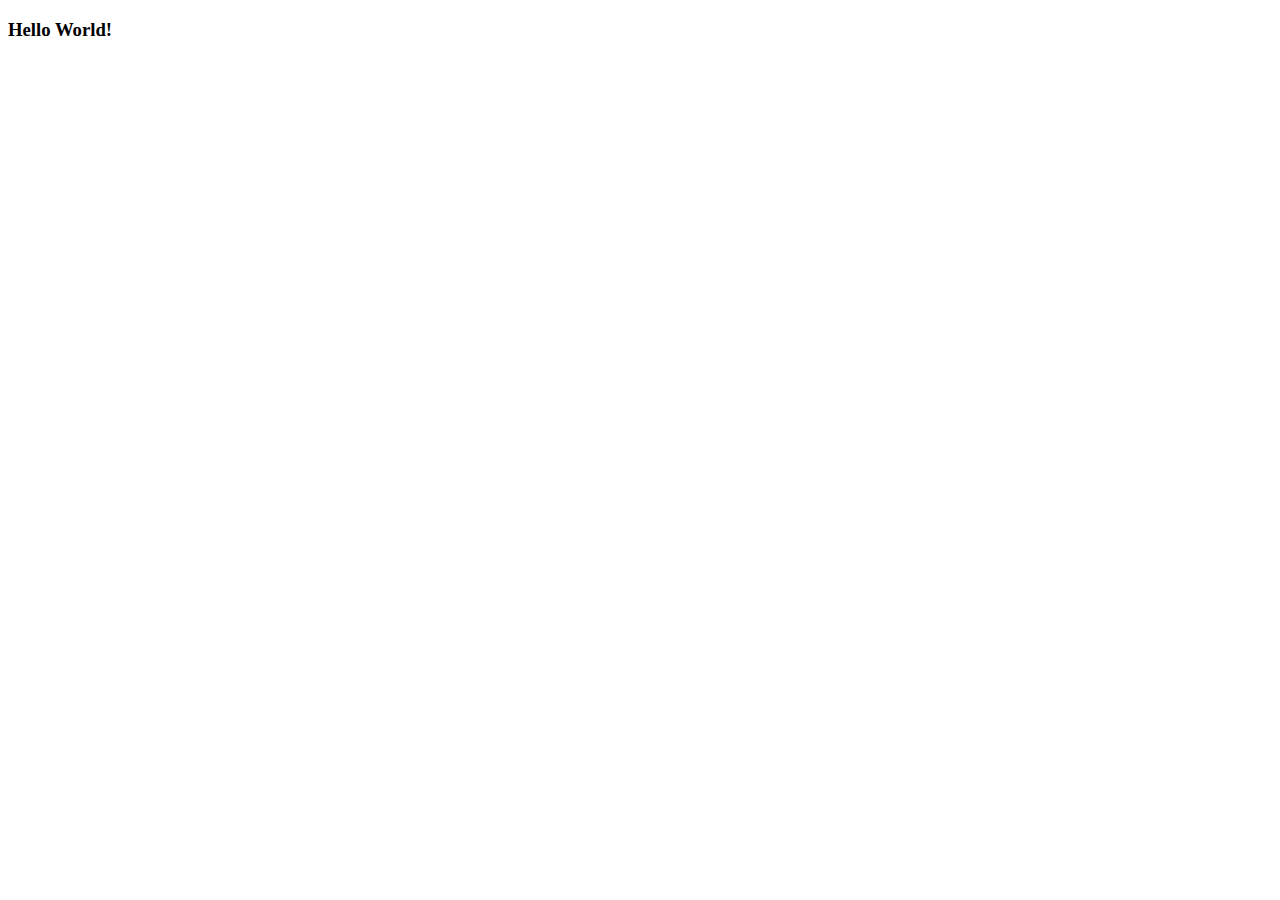
==== index.html @ 50d18085 "first message -j" ====
<!DOCTYPE html>
<html lang="en">
   <head>
      <meta charset="UTF-8" />
      <meta http-equiv="X-UA-Compatible" content="IE=edge" />
      <meta name="viewport" content="width=device-width, initial-scale=1.0" />
      <title>Microverse 2 challenge</title>
   </head>
   <body>
      <h3>Hello World!</h3>
   </body>
</html>
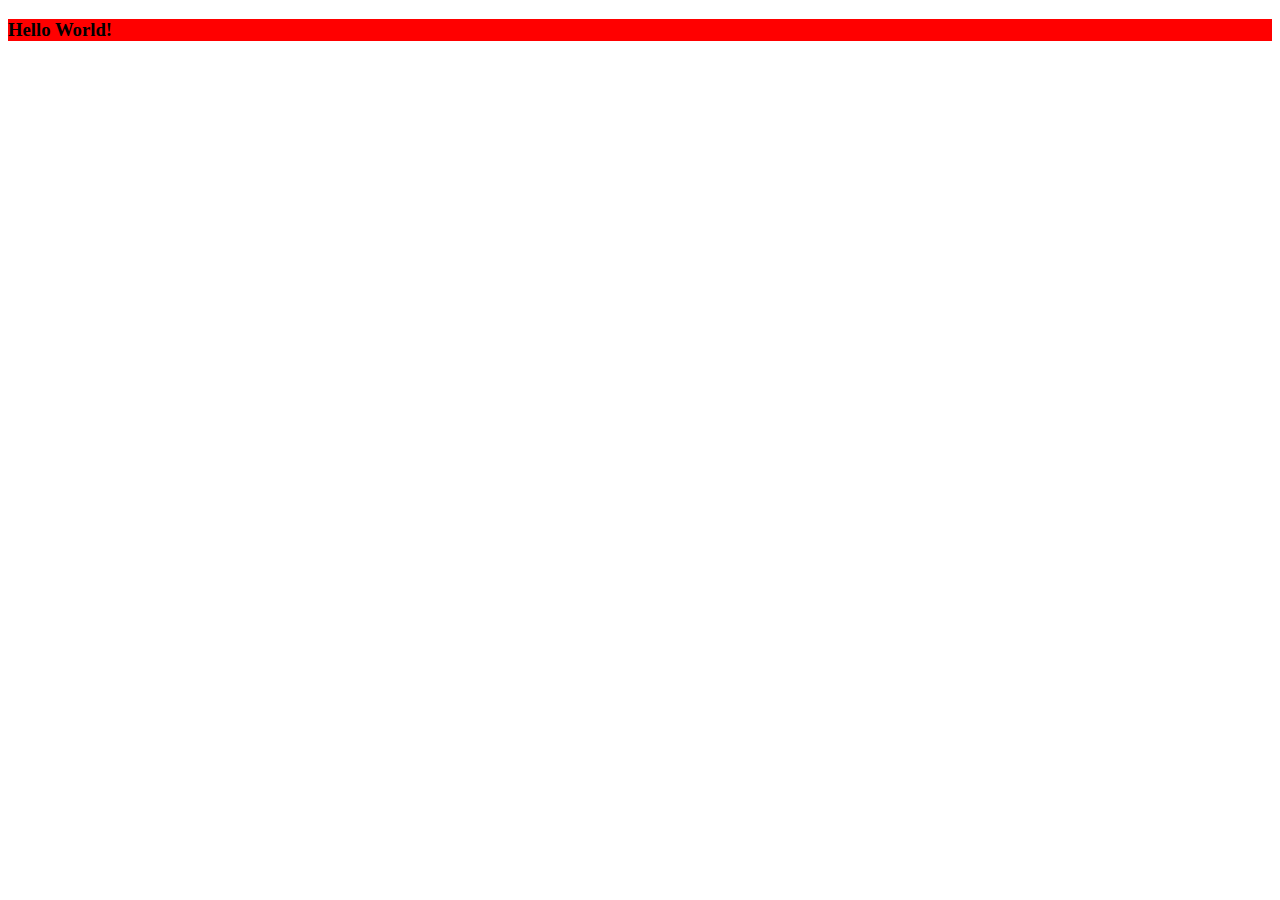
==== commit 90a81e5d: "2 commit -j" ====
--- a/index.html
+++ b/index.html
@@ -4,6 +4,7 @@
       <meta charset="UTF-8" />
       <meta http-equiv="X-UA-Compatible" content="IE=edge" />
       <meta name="viewport" content="width=device-width, initial-scale=1.0" />
+      <link rel="stylesheet" href="./style.css" />
       <title>Microverse 2 challenge</title>
    </head>
    <body>
--- a/style.css
+++ b/style.css
@@ -0,0 +1,3 @@
+h3 {
+   background: red;
+}
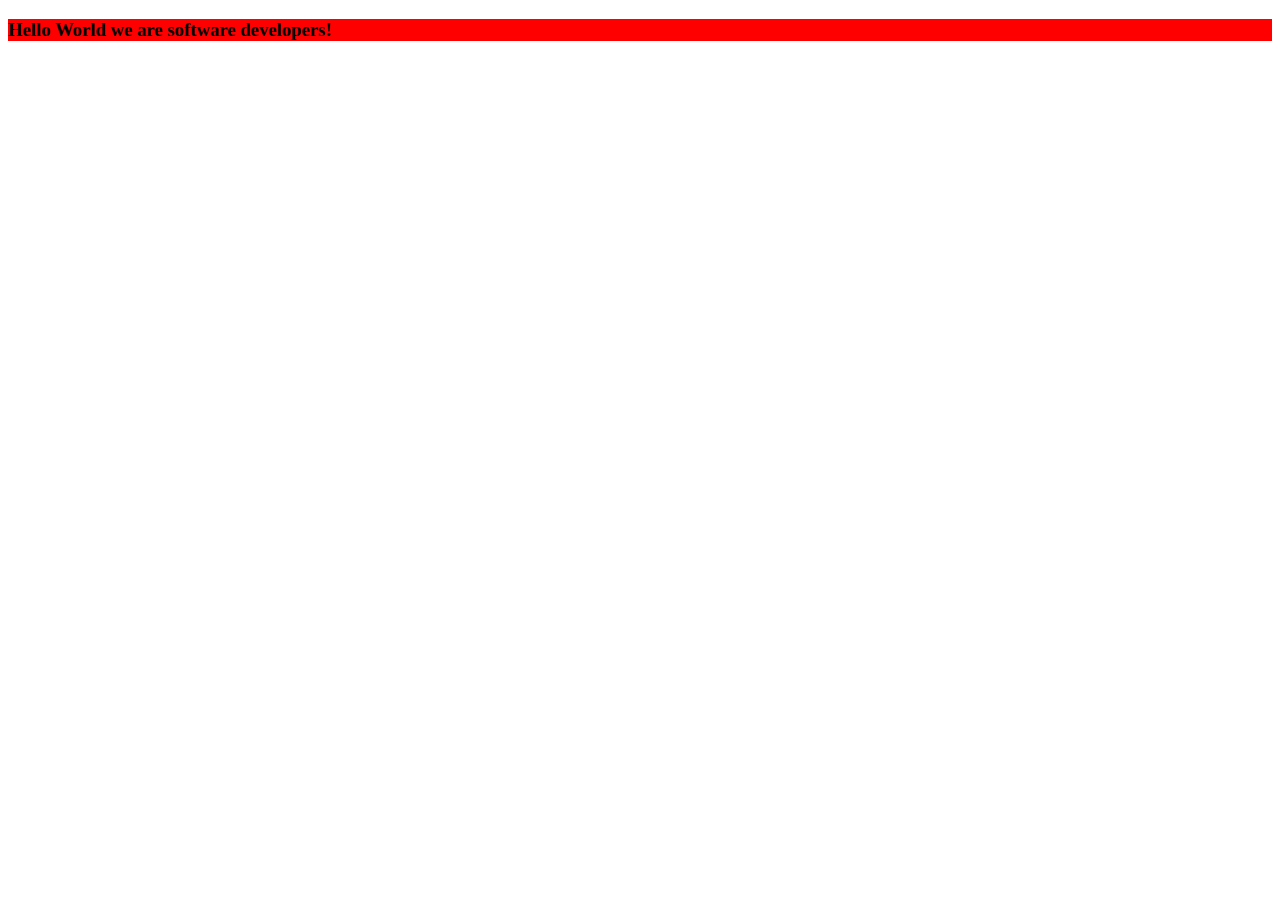
==== commit e45c1217: "modified H3 in index.html" ====
--- a/index.html
+++ b/index.html
@@ -8,6 +8,6 @@
       <title>Microverse 2 challenge</title>
    </head>
    <body>
-      <h3>Hello World!</h3>
+      <h3>Hello World we are software developers!</h3>
    </body>
 </html>
